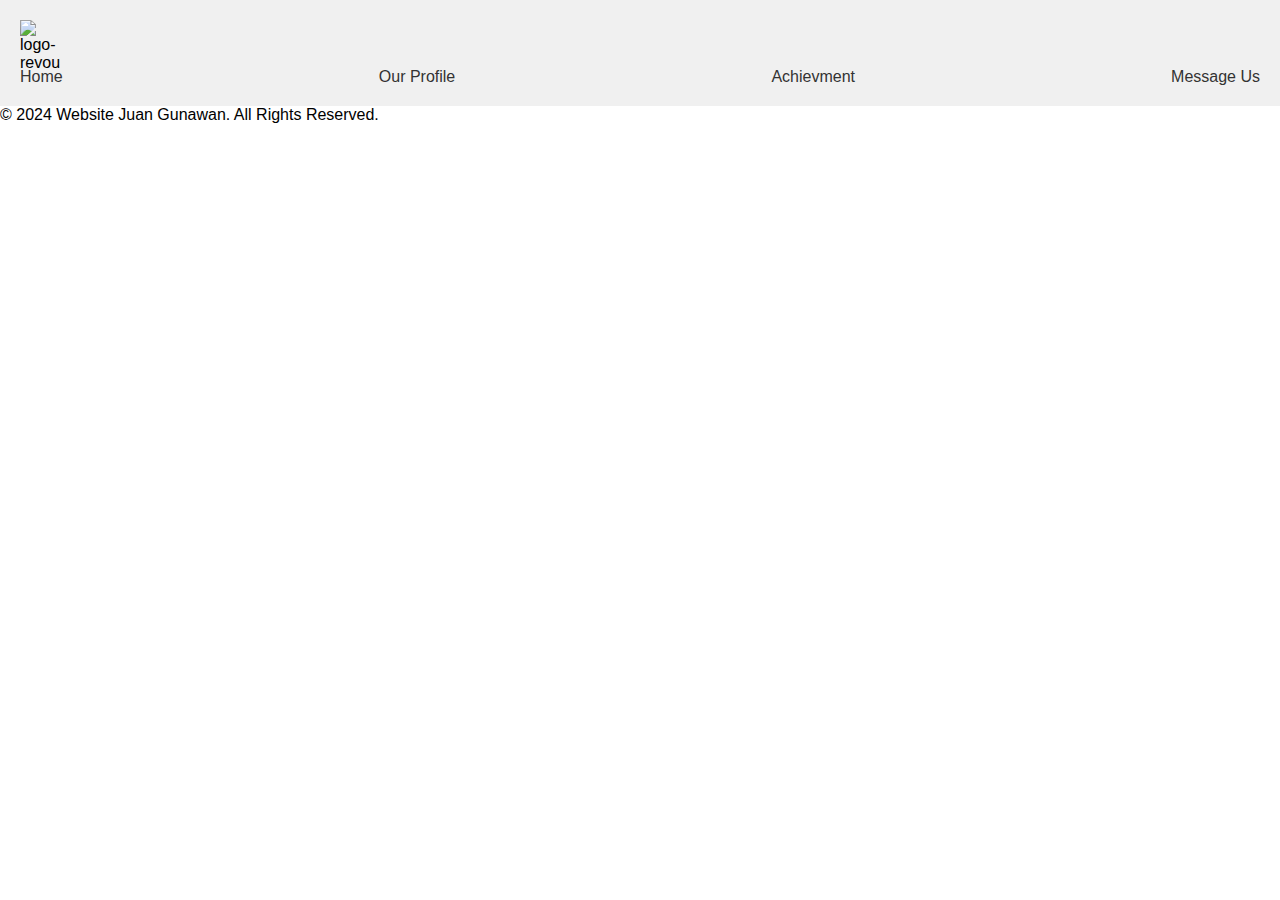
==== index.html @ b01e0166 "Updates" ====
<!DOCTYPE html>
<html lang="en">

<head>
    <meta charset="UTF-8">
    <meta name="viewport" content="width=device-width, initial-scale=1.0">
    <title>Juan Gunawan Website</title>
    <link rel="stylesheet" href="css\style.css">
</head>

<body>
    <header>
        <section class="nav-menu">
            <div class="revou-logo">
                <img src="../Mini Project 1/assets/logo-revou.png" alt="logo-revou">
            </div>
            <nav>
                <li><a href="#home">Home</a></li>
                <li><a href="#our-profile">Our Profile</a></li>
                <li><a href="#achievement">Achievment</a></li>
                <li><a href="#message-us">Message Us</a></li>
            </nav>    
        </section>
    </header>
    
    <main>

    </main>

    <footer>
        <p>&copy; 2024 Website Juan Gunawan. All Rights Reserved.</p>
    </footer>

    <script src="js\script.js"></script>
</body>

</html>
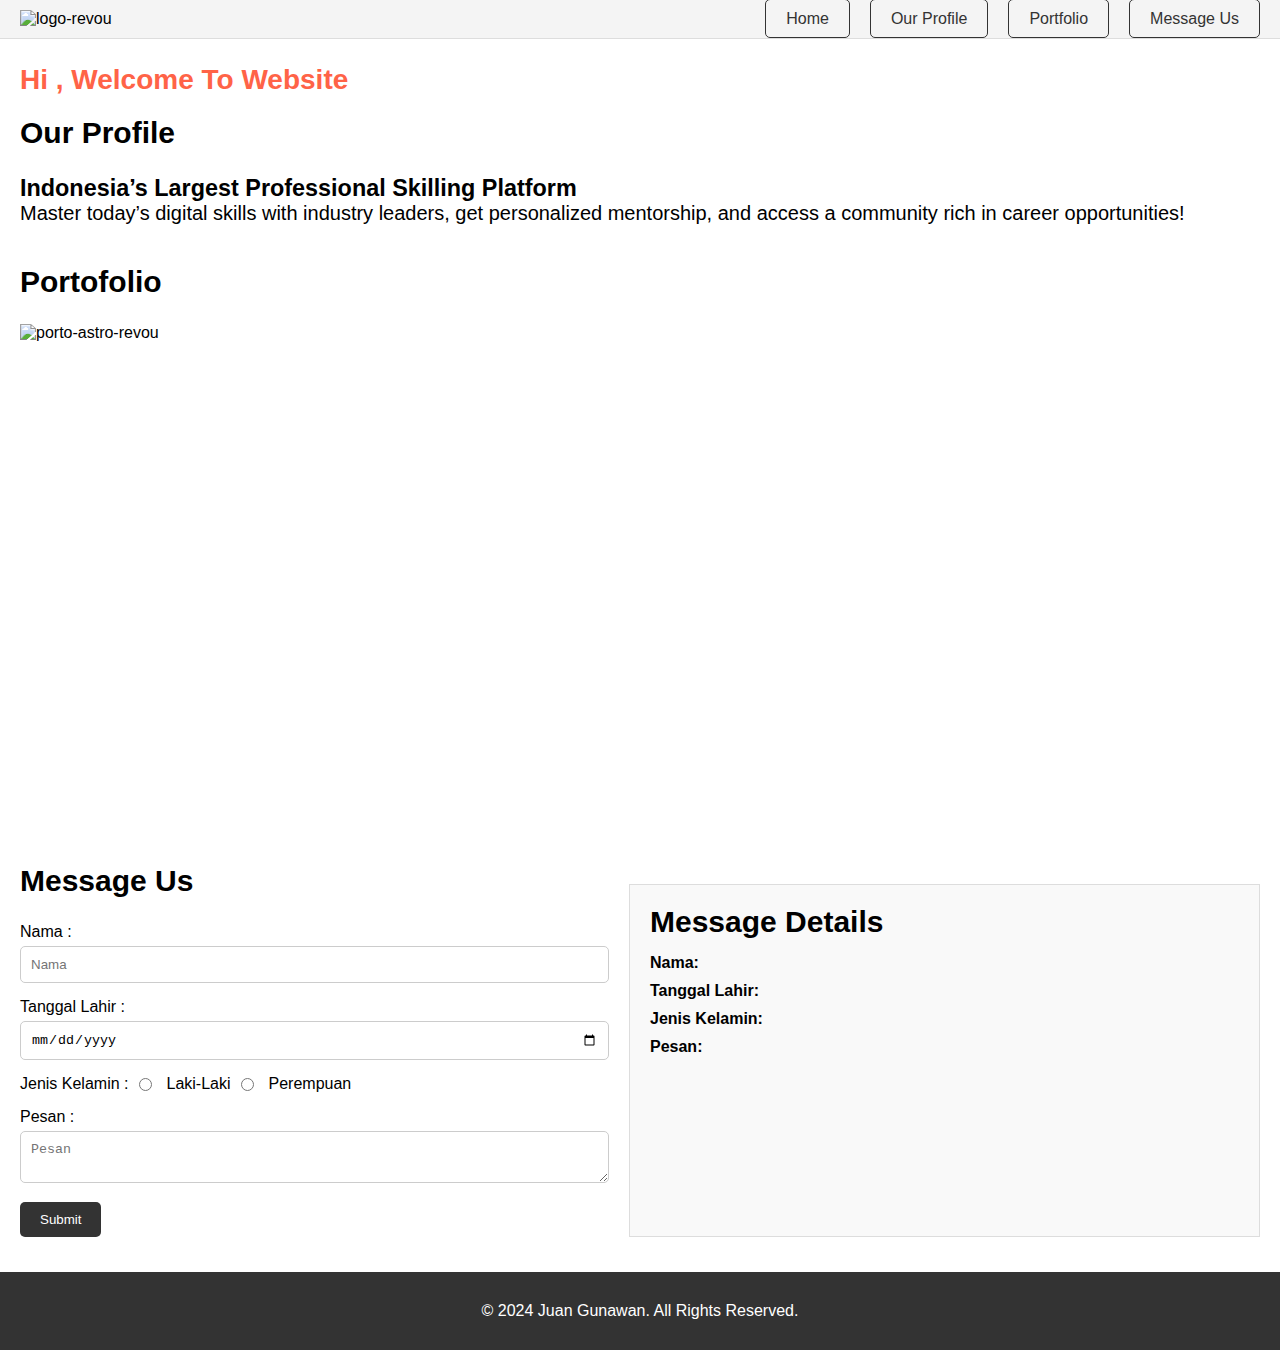
==== commit 2c1d913c: "Final" ====
--- a/index.html
+++ b/index.html
@@ -4,34 +4,95 @@
 <head>
     <meta charset="UTF-8">
     <meta name="viewport" content="width=device-width, initial-scale=1.0">
-    <title>Juan Gunawan Website</title>
-    <link rel="stylesheet" href="css\style.css">
+    <title>Portofolio Website</title>
+    <link rel="stylesheet" href="css/style.css">
 </head>
 
 <body>
     <header>
         <section class="nav-menu">
-            <div class="revou-logo">
-                <img src="../Mini Project 1/assets/logo-revou.png" alt="logo-revou">
+            <div class="logo-container">
+                <img src="../Mini Project 1/assets/logo-revou.png" alt="logo-revou" class="logo">
             </div>
             <nav>
-                <li><a href="#home">Home</a></li>
-                <li><a href="#our-profile">Our Profile</a></li>
-                <li><a href="#achievement">Achievment</a></li>
-                <li><a href="#message-us">Message Us</a></li>
-            </nav>    
+                <ul class="nav-section">
+                    <li><a href="#identity">Home</a></li>
+                    <li><a href="#our-profile">Our Profile</a></li>
+                    <li><a href="#banner-autoslide">Portfolio</a></li>
+                    <li><a href="#message-us-container">Message Us</a></li>
+                </ul>
+            </nav>
         </section>
     </header>
-    
+
     <main>
+        <section>
+            <div id="identity">
+                <p><strong>Hi <span id="displayName"></span>, Welcome To Website</strong></p>
+            </div>
+        </section>
 
+        <section id="our-profile">
+            <h2>Our Profile</h2>
+            <div id="our-profile-content">
+                <h3>Indonesia’s Largest Professional Skilling Platform</h3>
+                <p>Master today’s digital skills with industry leaders, get personalized mentorship, and access a
+                    community rich in career opportunities!</p>
+            </div>
+        </section>
+
+        <section id="banner-autoslide">
+            <h2>Portofolio</h2>
+            <div class="banner-images">
+                <img src="../Mini Project 1/assets/porto-astro.png" alt="porto-astro-revou" class="banner-image">
+                <img src="../Mini Project 1/assets/porto-telkom.png" alt="porto-telkom-revou" class="banner-image">
+                <img src="../Mini Project 1/assets/porto-zurich.png" alt="porto-zurich-revou" class="banner-image">
+            </div>
+        </section>
+
+        <section id="message-us-container">
+            <div id="messageFormContainer">
+                <h2>Message Us</h2>
+                <form id="messageForm">
+                    <div class="form-group">
+                        <label for="name">Nama :</label>
+                        <input type="text" id="name" placeholder="Nama" required>
+                    </div>
+                    <div class="form-group">
+                        <label for="dob">Tanggal Lahir :</label>
+                        <input type="date" id="dob" required>
+                    </div>
+                    <div class="gender-group">
+                        <label for="gender">Jenis Kelamin :</label>
+                        <input type="radio" id="male" name="gender" value="Laki-Laki" required>
+                        <label for="male">Laki-Laki</label>
+                        <input type="radio" id="female" name="gender" value="Perempuan" required>
+                        <label for="female">Perempuan</label>
+                    </div>
+                    <div class="form-group">
+                        <label for="message">Pesan :</label>
+                        <textarea id="message" placeholder="Pesan" required></textarea>
+                    </div>
+                    <button type="submit">Submit</button>
+                </form>
+            </div>
+
+            <div class="message-display">
+                <h2>Message Details</h2>
+                <p id="currentTime"></p>
+                <p><strong>Nama:</strong> <span id="displayNameMessage"></span></p>
+                <p><strong>Tanggal Lahir:</strong> <span id="displayDob"></span></p>
+                <p><strong>Jenis Kelamin:</strong> <span id="displayGender"></span></p>
+                <p><strong>Pesan:</strong> <span id="displayMessage"></span></p>
+            </div>
+        </section>
     </main>
 
     <footer>
-        <p>&copy; 2024 Website Juan Gunawan. All Rights Reserved.</p>
+        <p>&copy; 2024 Juan Gunawan. All Rights Reserved.</p>
     </footer>
 
-    <script src="js\script.js"></script>
+    <script src="js/script.js"></script>
 </body>
 
 </html>--- a/css/style.css
+++ b/css/style.css
@@ -0,0 +1,197 @@
+* {
+    margin: 0;
+    padding: 0;
+    box-sizing: border-box;
+}
+
+body {
+    font-family: Arial, sans-serif;
+    display: flex;
+    flex-direction: column;
+    min-height: 100vh;
+}
+
+header {
+    background-color: #f4f4f4;
+    padding: 10px 0;
+    border-bottom: 1px solid #ddd;
+}
+
+#identity{
+    margin-top: 5px;
+    margin-bottom: 20px;
+    font-size: 28px;
+    color: tomato;
+}
+
+h2{
+    margin-bottom: 25px;
+    font-size: 30px;
+}
+
+#our-profile-content{
+    font-size: 20px;
+    margin-bottom: 20px;
+}
+
+#banner-autoslide {
+    position: relative;
+    overflow: hidden;
+    width: 100%;
+    margin-top: 40px;
+    margin-bottom: 40px;
+}
+
+.banner-images {
+    display: flex; 
+    transition: transform 0.5s ease;
+}
+
+.banner-image {
+    min-width: 100%;
+    width: auto;
+    height: 500px;
+    transition: opacity 2s ease;
+}
+
+.nav-menu {
+    display: flex;
+    justify-content: space-between;
+    align-items: center;
+    padding: 0 20px;
+}
+
+.logo {
+    width: 50px;
+    height: auto;
+}
+
+.nav-section {
+    list-style: none;
+    display: flex;
+    gap: 20px;
+}
+
+.nav-section li a {
+    text-decoration: none;
+    color: #333;
+    padding: 10px 20px;
+    border: 1px solid #333;
+    border-radius: 5px;
+    transition: background-color 0.3s ease, color 0.3s ease;
+}
+
+.nav-section li a:hover {
+    background-color: #333;
+    color: #fff;
+}
+
+main {
+    padding: 20px;
+    flex: 1;
+}
+
+/* Layout container for Message Us and Message Display */
+#message-us-container {
+    display: flex;
+    flex-direction: row;
+    justify-content: space-between;
+    gap: 20px;
+    flex-wrap: wrap;
+}
+
+#messageForm, .message-display{
+    margin-top: 20px;
+    margin-bottom: 15px;
+}
+
+#messageFormContainer, .message-display {
+    flex: 1;
+}
+
+.message-display {
+    padding: 20px;
+    border: 1px solid #ddd;
+    background-color: #f9f9f9;
+}
+
+.message-display h2 {
+    margin-bottom: 15px;
+}
+
+.message-display p {
+    margin-bottom: 10px;
+}
+
+.form-group {
+    margin-bottom: 15px;
+}
+
+.gender-group {
+    display: flex;
+    flex-wrap: wrap;
+    align-items: center;
+    gap: 10px;
+    margin-bottom: 15px;
+}
+
+input[type="text"], input[type="date"], textarea {
+    width: 100%;
+    padding: 10px;
+    border: 1px solid #ccc;
+    border-radius: 5px;
+    margin-top: 5px;
+}
+
+.gender-group input {
+    margin-right: 5px;
+}
+
+button {
+    padding: 10px 20px;
+    background-color: #333;
+    color: white;
+    border: none;
+    border-radius: 5px;
+}
+
+button:hover {
+    background-color: #555;
+}
+
+footer {
+    background-color: #333;
+    color: white;
+    text-align: center;
+    padding: 30px;
+    width: 100%;
+    margin-top: auto;
+}
+
+@media (max-width: 768px) {
+    #message-us-container {
+        flex-direction: column;
+        gap: 15px;
+    }
+
+    #messageFormContainer, .message-display {
+        max-width: 100%;
+    }
+
+    .nav-section {
+        flex-direction: row; 
+        flex-wrap: wrap; 
+        justify-content: space-between;
+    }
+
+    .nav-section li {
+        flex: 1; 
+        min-width: 85px; 
+        text-align: right;
+    }
+
+    .nav-section li a {
+        padding: 8px 10px; 
+        font-size: 14px; 
+    }
+}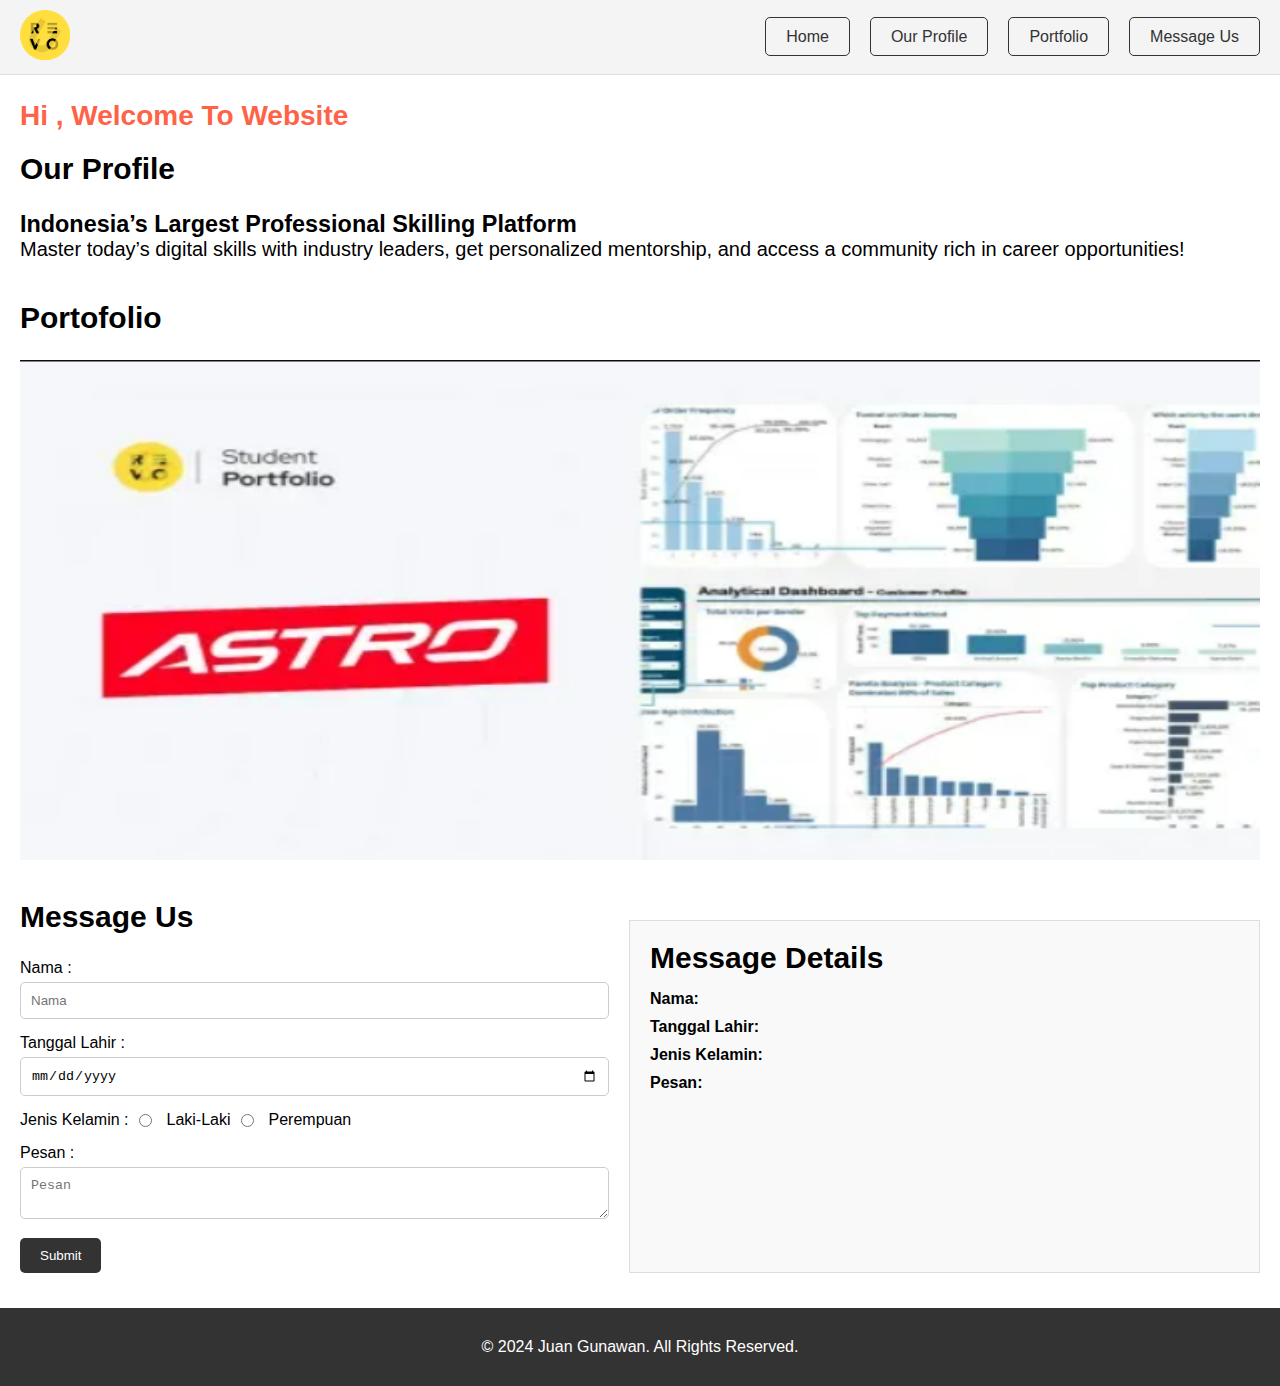
==== commit 48a72fcb: "Update image paths in index.html" ====
--- a/index.html
+++ b/index.html
@@ -12,7 +12,7 @@
     <header>
         <section class="nav-menu">
             <div class="logo-container">
-                <img src="../Mini Project 1/assets/logo-revou.png" alt="logo-revou" class="logo">
+                <img src="assets/logo-revou.png" alt="logo-revou" class="logo">
             </div>
             <nav>
                 <ul class="nav-section">
@@ -44,9 +44,9 @@
         <section id="banner-autoslide">
             <h2>Portofolio</h2>
             <div class="banner-images">
-                <img src="../Mini Project 1/assets/porto-astro.png" alt="porto-astro-revou" class="banner-image">
-                <img src="../Mini Project 1/assets/porto-telkom.png" alt="porto-telkom-revou" class="banner-image">
-                <img src="../Mini Project 1/assets/porto-zurich.png" alt="porto-zurich-revou" class="banner-image">
+                <img src="assets/porto-astro.png" alt="porto-astro-revou" class="banner-image">
+                <img src="assets/porto-telkom.png" alt="porto-telkom-revou" class="banner-image">
+                <img src="assets/porto-zurich.png" alt="porto-zurich-revou" class="banner-image">
             </div>
         </section>
 
